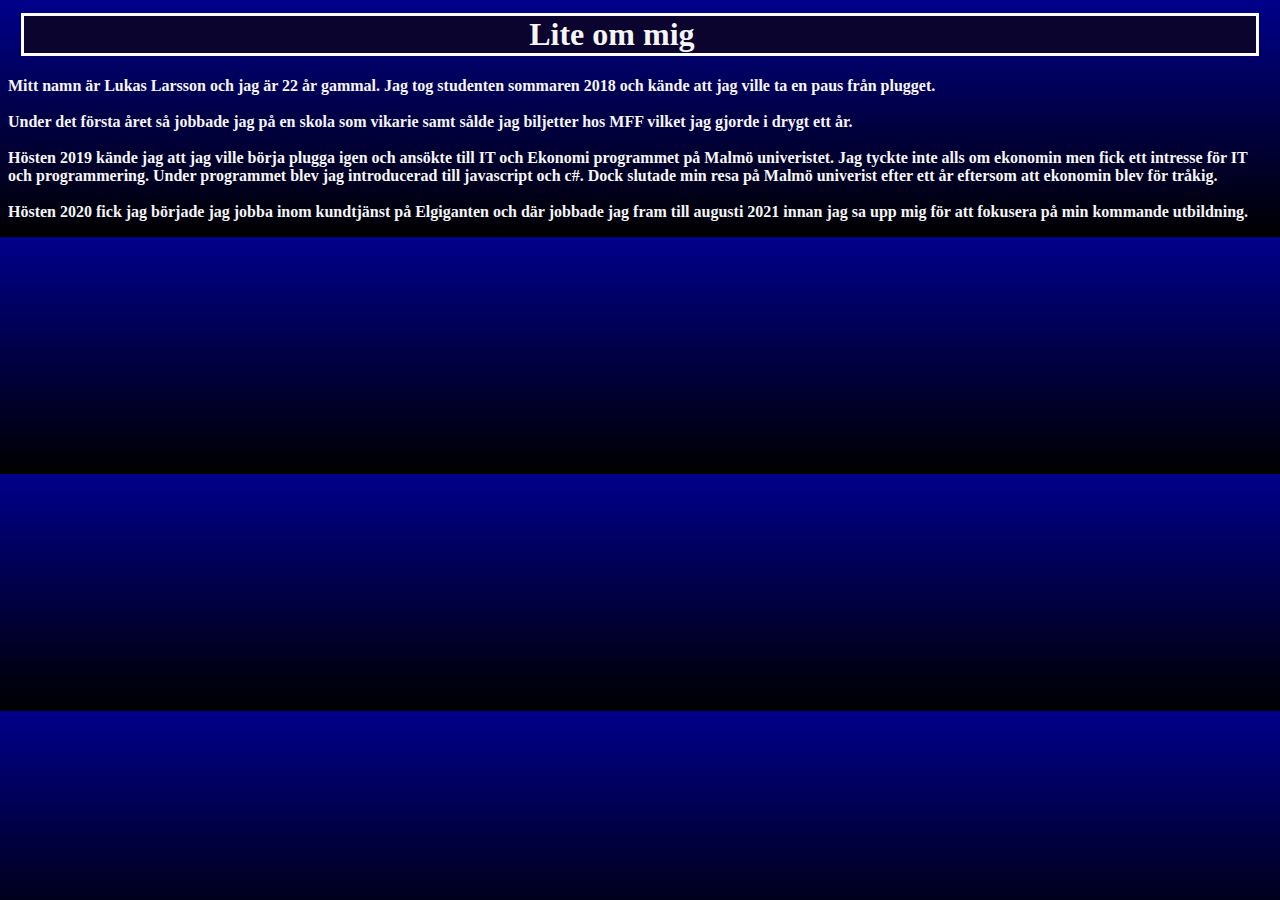
==== Om.mig.html @ 55b1ddcb "Initial commit" ====
<!DOCTYPE html>
<html lang="en">
  <head>
    <link
      href="https://cdn.jsdelivr.net/npm/bootstrap@5.1.3/dist/css/bootstrap.min.css"
      rel="stylesheet"
      integrity="sha384-1BmE4kWBq78iYhFldvKuhfTAU6auU8tT94WrHftjDbrCEXSU1oBoqyl2QvZ6jIW3"
      crossorigin="anonymous"
    />
    <meta charset="UTF-8" />
    <meta http-equiv="X-UA-Compatible" content="IE=edge" />
    <meta name="viewport" content="width=device-width, initial-scale=1.0" />
    <link rel="stylesheet" type="text/css" href="Style.css" media="screen" />
    <title>Lite om mig</title>
  </head>
  <body class="kropp">
    <h1>Lite om mig</h1>
    <p title="Jag gillar inte lakrits och jag är flygrädd" class="fakta">
      Mitt namn är Lukas Larsson och jag är 22 år gammal. Jag tog studenten
      sommaren 2018 och kände att jag ville ta en paus från plugget. <br />
      <br />
      Under det första året så jobbade jag på en skola som vikarie samt sålde
      jag biljetter hos MFF vilket jag gjorde i drygt ett år. <br />
      <br />Hösten 2019 kände jag att jag ville börja plugga igen och ansökte
      till IT och Ekonomi programmet på Malmö univeristet. Jag tyckte inte alls
      om ekonomin men fick ett intresse för IT och programmering. Under
      programmet blev jag introducerad till javascript och c#. Dock slutade min
      resa på Malmö univerist efter ett år eftersom att ekonomin blev för
      tråkig. <br />
      <br />
      Hösten 2020 fick jag började jag jobba inom kundtjänst på Elgiganten och
      där jobbade jag fram till augusti 2021 innan jag sa upp mig för att
      fokusera på min kommande utbildning.
    </p>
  </body>
</html>
---- Style.css ----
.kropp {
  background-image: linear-gradient(to bottom, darkblue, black);
}

h1 {
  font-family: "Times New Roman", Times, serif;
  padding-left: 40%;
  margin-top: 1%;
  margin-left: 1%;
  margin-right: 1%;
  color: whitesmoke;
  border: 3px solid white;
  background-color: rgb(10, 4, 46);
}
p {
  font-family: "Times New Roman", Times, serif;
  color: white;
  font-weight: bold;
}
.fakta {
  color: whitesmoke;
}
.head {
  align-items: center;
  border-color: rgb(228, 6, 6);
}
.bild {
  width: 40px;
  border-radius: 20px;
}
img {
  width: 350px;
  height: 350px;
  border-radius: 200px;
  border: 5px solid white;
  float: none;
  margin-left: 24%;
  margin-top: 3%;
  object-fit: cover;
}
.sidenav {
  position: fixed;
  left: 47%;
  bottom: 20px;
  transform: translate(-50%, -50%);
}
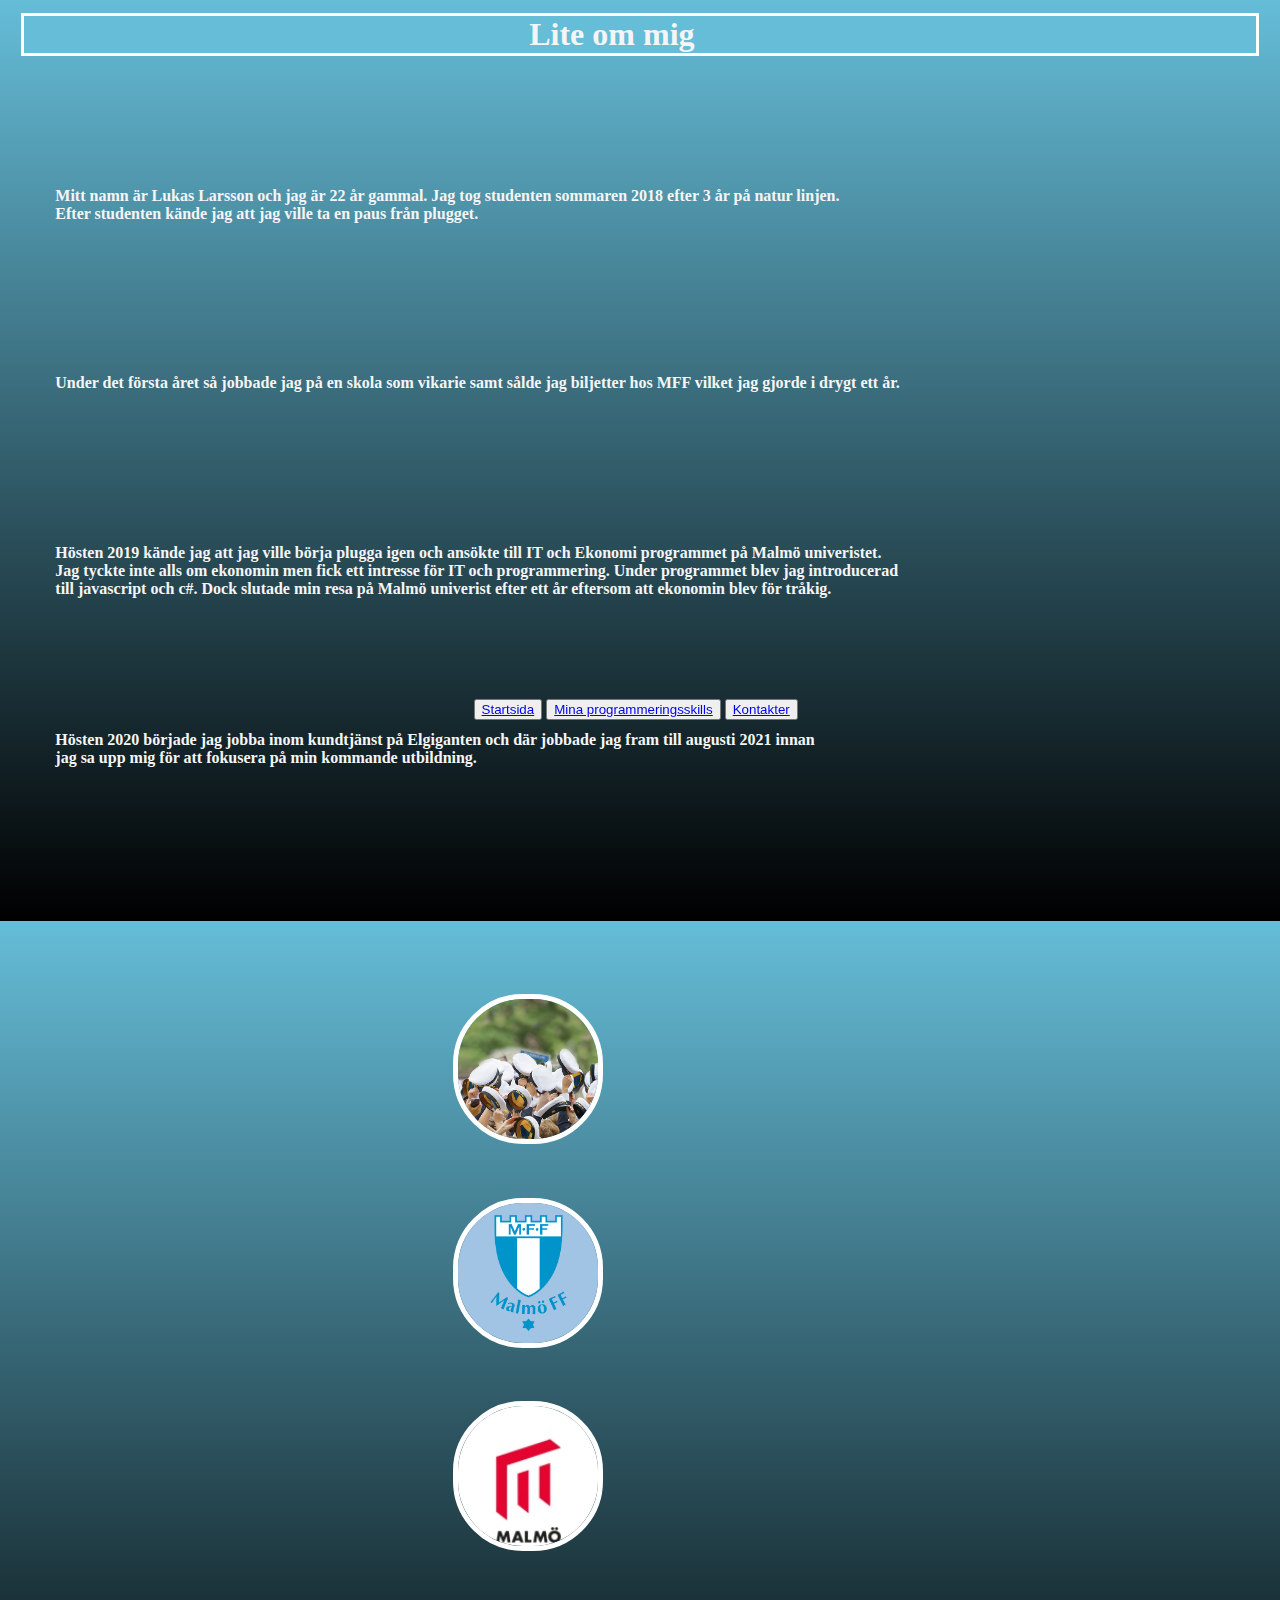
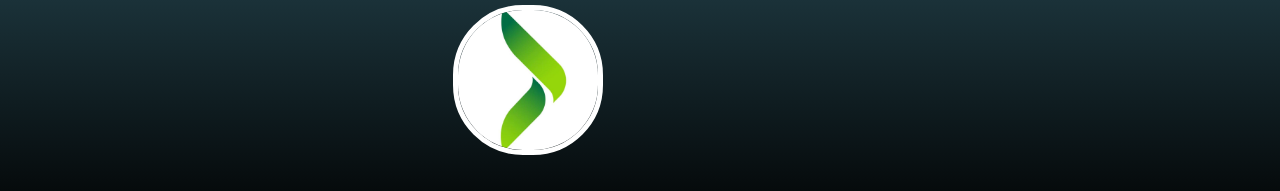
==== commit 03b25f60: "Forsättning" ====
--- a/Om.mig.html
+++ b/Om.mig.html
@@ -14,23 +14,54 @@
     <title>Lite om mig</title>
   </head>
   <body class="kropp">
-    <h1>Lite om mig</h1>
-    <p title="Jag gillar inte lakrits och jag är flygrädd" class="fakta">
-      Mitt namn är Lukas Larsson och jag är 22 år gammal. Jag tog studenten
-      sommaren 2018 och kände att jag ville ta en paus från plugget. <br />
-      <br />
-      Under det första året så jobbade jag på en skola som vikarie samt sålde
-      jag biljetter hos MFF vilket jag gjorde i drygt ett år. <br />
-      <br />Hösten 2019 kände jag att jag ville börja plugga igen och ansökte
-      till IT och Ekonomi programmet på Malmö univeristet. Jag tyckte inte alls
-      om ekonomin men fick ett intresse för IT och programmering. Under
-      programmet blev jag introducerad till javascript och c#. Dock slutade min
-      resa på Malmö univerist efter ett år eftersom att ekonomin blev för
-      tråkig. <br />
-      <br />
-      Hösten 2020 fick jag började jag jobba inom kundtjänst på Elgiganten och
-      där jobbade jag fram till augusti 2021 innan jag sa upp mig för att
-      fokusera på min kommande utbildning.
-    </p>
+    <h1> Lite om mig </h1>
+    <div class="row">
+    <div class = "col" >
+      <p title="Jag började först på Borgar men bytte till Kunskapsgymnasiet efter drygt 2 månader" class="fakta">
+        Mitt namn är Lukas Larsson och jag är 22 år gammal. Jag tog studenten
+        sommaren 2018 efter 3 år på natur linjen. <br> Efter studenten kände jag att jag ville ta en paus från plugget. <br />
+        </p>
+        <br>
+        <br>
+        <p title= "Jobbet på MFF var väldigt roligt eftersom att jag fick se på matcherna efter halvtid" class="fakta">
+          Under det första året så jobbade jag på en skola som vikarie samt sålde
+          jag biljetter hos MFF vilket jag gjorde i drygt ett år.
+        </p> 
+        <br />
+        <br />
+        <p title= "Under min tid på MAU så insåg jag även att jag ville ha något praktiskt och det var en av anledningarna till att jag sökte in till Newtons yrkehögskolskol!" 
+        class="fakta">
+          Hösten 2019 kände jag att jag ville börja plugga igen och ansökte
+          till IT och Ekonomi programmet på Malmö univeristet. <br> Jag tyckte inte alls
+          om ekonomin men fick ett intresse för IT och programmering. Under
+          programmet blev jag introducerad <br> till javascript och c#. Dock slutade min
+          resa på Malmö univerist efter ett år eftersom att ekonomin blev för
+          tråkig.
+        </p>
+        <br />
+        <p title="Jobbet på Elgiganten lärde mig hur omständiga människor kan vara!" class ="fakta">
+          Hösten 2020 började jag jobba inom kundtjänst på Elgiganten och
+          där jobbade jag fram till augusti 2021 innan <br> jag sa upp mig för att
+          fokusera på min kommande utbildning.
+        </p>
+    </div>
+
+    <div class="col">
+      <div>
+      <img class ="bilder" src="/images/student.jpg" alt="Studenten 2018">
+      <img class ="bilder" src="/images/MFF.jpeg" alt="MFF:s logga">
+      <img class= "bilder" src="/images/MAU.jpg" alt="MAU:s logga">
+      <img class ="bilder" src="/images/elgiganten.jpg" alt="Elgigantens logga">
+
+    </div>
+    </div>
+    </div>
+
+    <div class="meny">
+      <button><a href="/Index.html">Startsida</a></button>
+      <button><a href="/programmeringsskills.html">Mina programmeringsskills</a></button>
+      <button><a href="/Kontakter.html">Kontakter</a></button>
+    </div>
+    
   </body>
 </html>
--- a/Style.css
+++ b/Style.css
@@ -1,5 +1,12 @@
 .kropp {
-  background-image: linear-gradient(to bottom, darkblue, black);
+  background-image: linear-gradient(
+    to bottom,
+    rgb(101, 189, 216),
+    rgb(0, 0, 0)
+  );
+  height: 100vh;
+  overflow-y: hidden;
+  overflow-x: hidden;
 }
 
 h1 {
@@ -10,7 +17,7 @@
   margin-right: 1%;
   color: whitesmoke;
   border: 3px solid white;
-  background-color: rgb(10, 4, 46);
+  background-color: rgb(101, 189, 216);
 }
 p {
   font-family: "Times New Roman", Times, serif;
@@ -19,6 +26,8 @@
 }
 .fakta {
   color: whitesmoke;
+  margin-top: 8%;
+  margin-left: 3%;
 }
 .head {
   align-items: center;
@@ -28,19 +37,46 @@
   width: 40px;
   border-radius: 20px;
 }
-img {
-  width: 350px;
-  height: 350px;
-  border-radius: 200px;
+.ME {
+  width: 450px;
+  height: 450px;
+  border-radius: 225px;
+  border: 5px solid white;
+  margin-left: 36%;
+  margin-top: 7%;
+  object-fit: cover;
+}
+.meny {
+  position: fixed;
+  left: 37%;
+  bottom: 20%;
+  color: white;
+  text-decoration: none;
+  text-align: center;
+}
+
+.row {
+}
+
+.col {
+  flex: 50%;
+  padding: 10px;
+  height: 93vh;
+  vertical-align: auto;
+}
+.bilder {
+  width: 140px;
+  height: 140px;
+  border-radius: 70px;
   border: 5px solid white;
   float: none;
-  margin-left: 24%;
+  margin-left: 35%;
   margin-top: 3%;
   object-fit: cover;
+  margin-top: 4%;
+  margin-right: 3%;
 }
-.sidenav {
-  position: fixed;
-  left: 47%;
-  bottom: 20px;
-  transform: translate(-50%, -50%);
+
+.tillbaka {
+  float: left;
 }
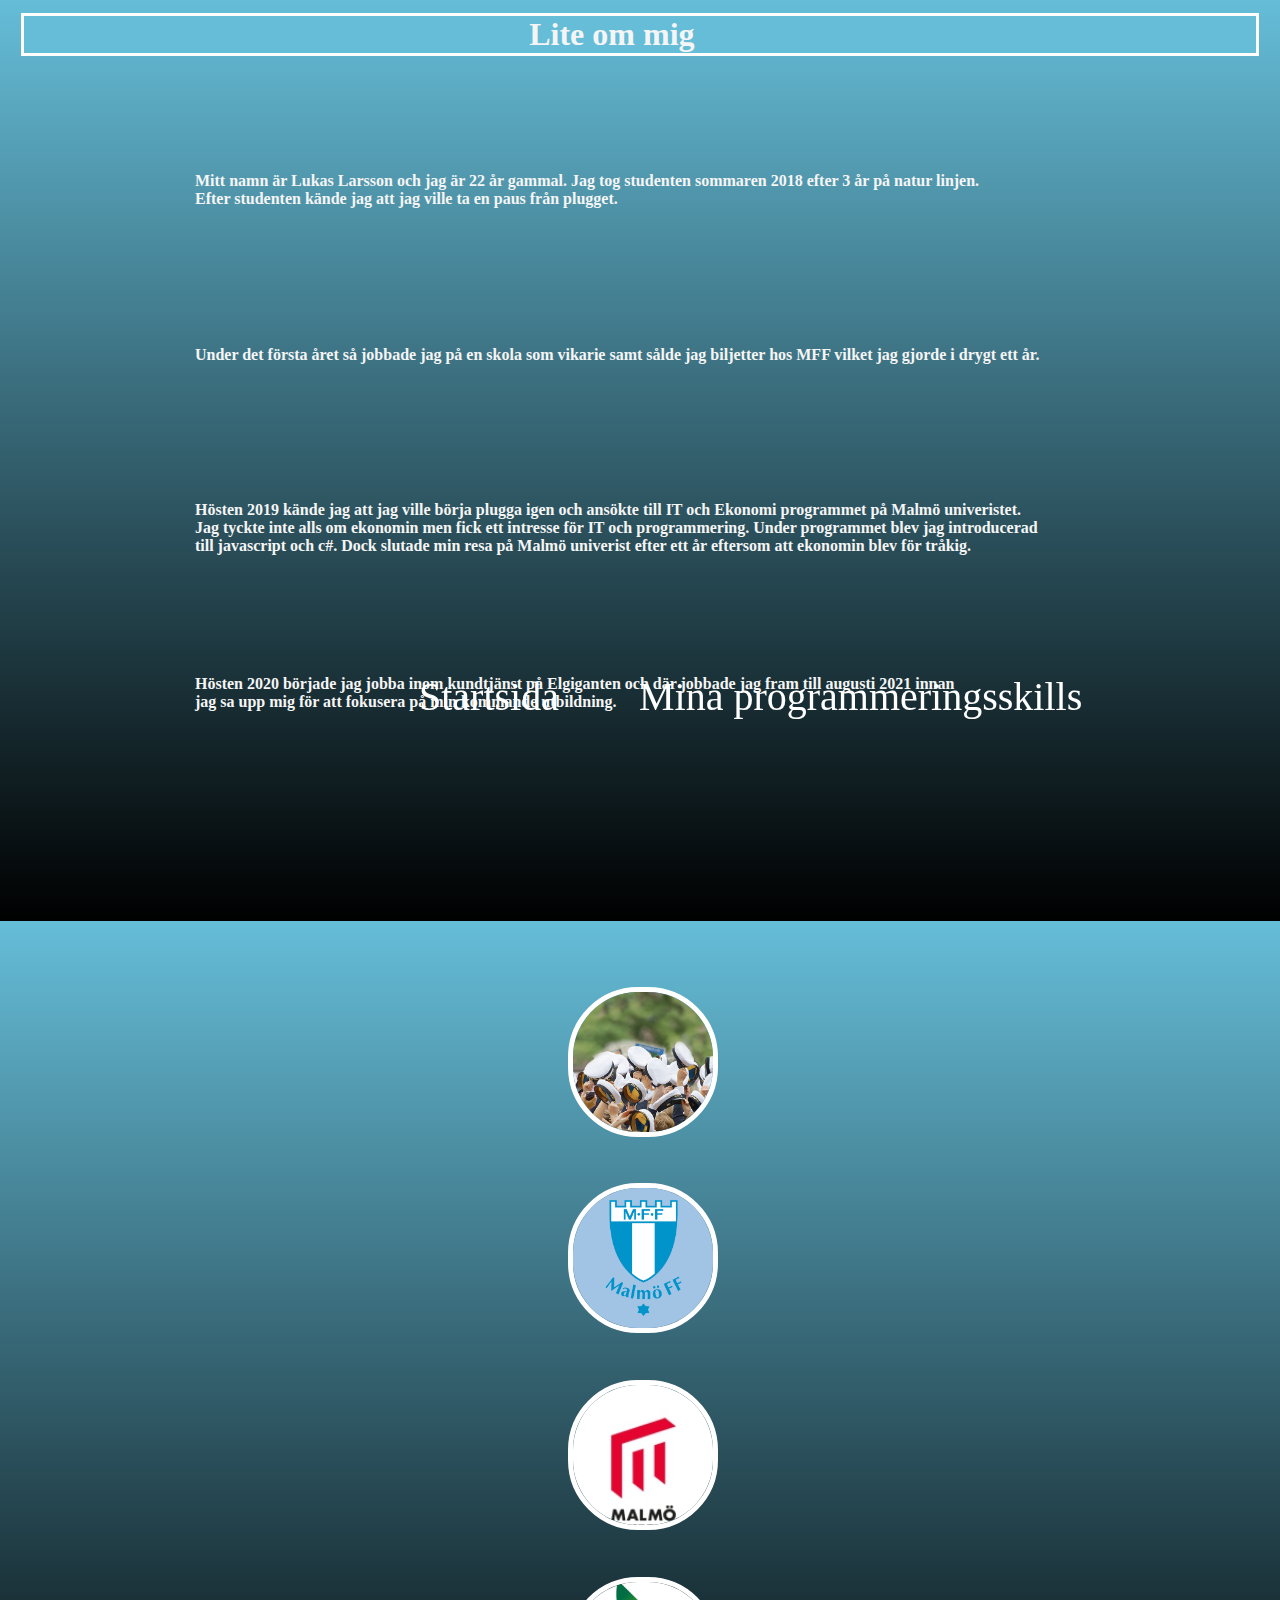
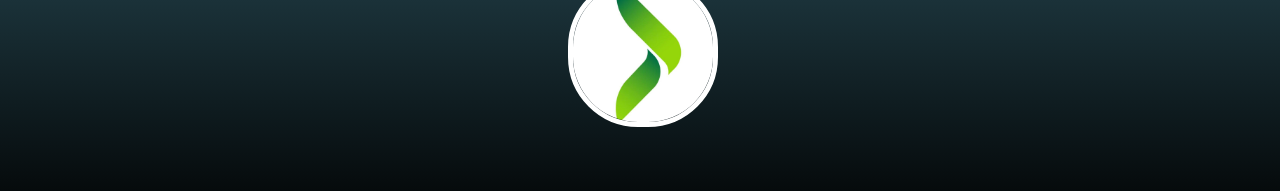
==== commit 05c9feb7: "Fortsättning 2" ====
--- a/Om.mig.html
+++ b/Om.mig.html
@@ -14,7 +14,7 @@
     <title>Lite om mig</title>
   </head>
   <body class="kropp">
-    <h1> Lite om mig </h1>
+    <h1>Lite om mig </h1>
     <div class="row">
     <div class = "col" >
       <p title="Jag började först på Borgar men bytte till Kunskapsgymnasiet efter drygt 2 månader" class="fakta">
@@ -58,9 +58,8 @@
     </div>
 
     <div class="meny">
-      <button><a href="/Index.html">Startsida</a></button>
-      <button><a href="/programmeringsskills.html">Mina programmeringsskills</a></button>
-      <button><a href="/Kontakter.html">Kontakter</a></button>
+      <a href="/Index.html" class="text">Startsida</a>
+      <a href="/programmeringsskills.html" class="text">Mina programmeringsskills</a>
     </div>
     
   </body>
--- a/Style.css
+++ b/Style.css
@@ -4,6 +4,7 @@
     rgb(101, 189, 216),
     rgb(0, 0, 0)
   );
+  -webkit-user-select: none;
   height: 100vh;
   overflow-y: hidden;
   overflow-x: hidden;
@@ -27,7 +28,7 @@
 .fakta {
   color: whitesmoke;
   margin-top: 8%;
-  margin-left: 3%;
+  padding-right: 3%;
 }
 .head {
   align-items: center;
@@ -42,28 +43,45 @@
   height: 450px;
   border-radius: 225px;
   border: 5px solid white;
-  margin-left: 36%;
+  margin-left: 22%;
   margin-top: 7%;
   object-fit: cover;
 }
 .meny {
+  font-family: "Times New Roman", Times, serif;
+  vertical-align: auto;
   position: fixed;
-  left: 37%;
+  font-size: 40px;
+  left: 30%;
   bottom: 20%;
   color: white;
   text-decoration: none;
   text-align: center;
 }
-
+.text {
+  text-decoration: none;
+  color: white;
+  clear: left;
+  height: 35px;
+  margin-top: 55px;
+  margin-right: 35px;
+  margin-bottom: 35px;
+  margin-left: 35px;
+}
 .row {
+  margin-left: 14%;
 }
-
 .col {
   flex: 50%;
   padding: 10px;
   height: 93vh;
   vertical-align: auto;
 }
+
+.left {
+  margin-right: 50%;
+}
+
 .bilder {
   width: 140px;
   height: 140px;
@@ -80,3 +98,18 @@
 .tillbaka {
   float: left;
 }
+
+.bi {
+  font-size: 160px;
+  border-radius: 40px;
+  position: relative;
+  color: rgb(255, 255, 255);
+}
+
+.col-1 {
+  margin-top: 5%;
+  height: 100vh;
+}
+.bi-envelope {
+  padding-right: 50%;
+}
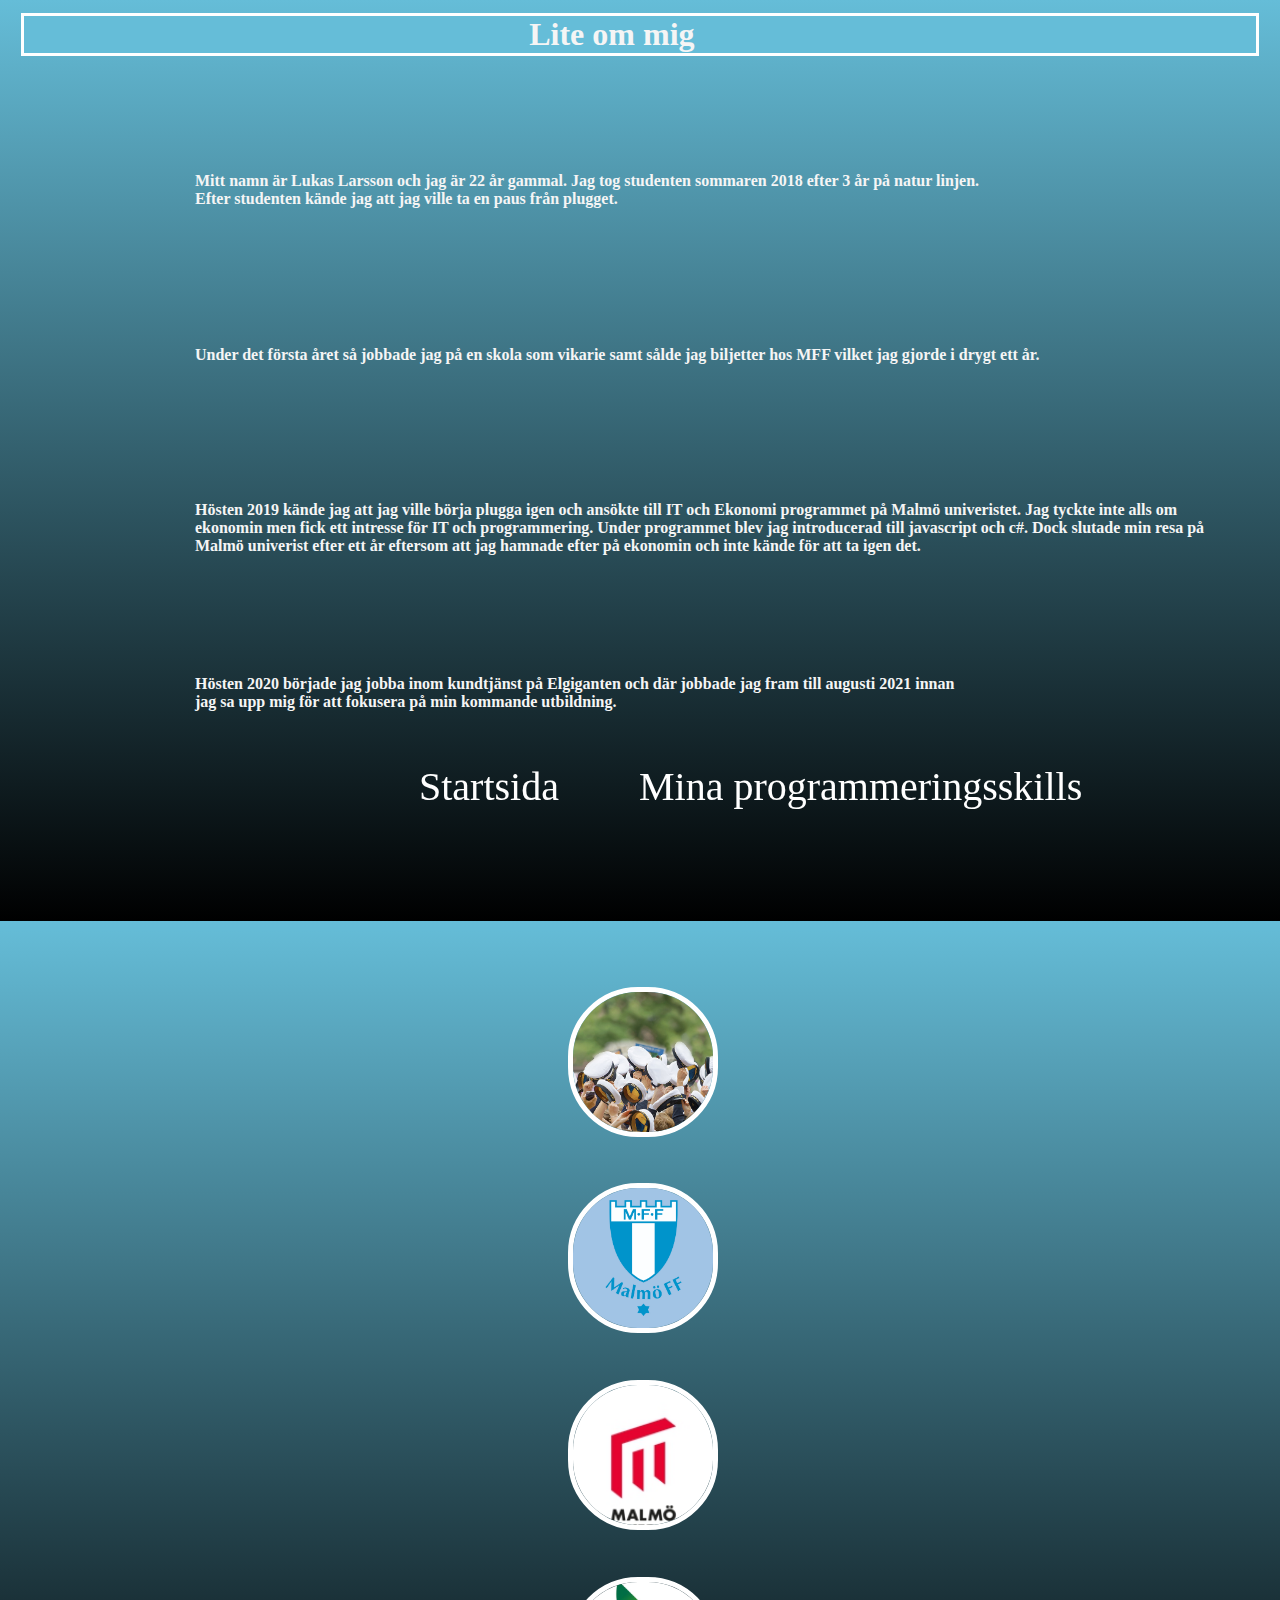
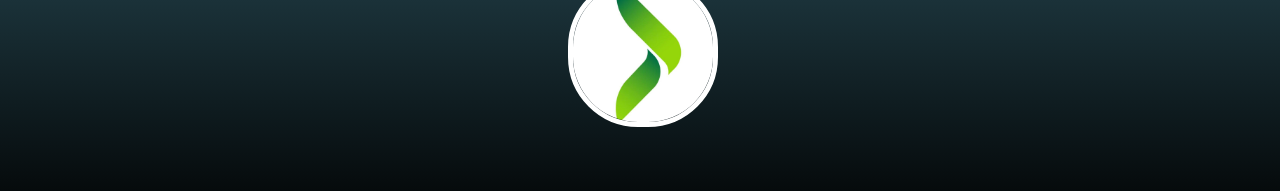
==== commit 63d7cdfa: "Färdig" ====
--- a/Om.mig.html
+++ b/Om.mig.html
@@ -14,53 +14,70 @@
     <title>Lite om mig</title>
   </head>
   <body class="kropp">
-    <h1>Lite om mig </h1>
+    <h1>Lite om mig</h1>
     <div class="row">
-    <div class = "col" >
-      <p title="Jag började först på Borgar men bytte till Kunskapsgymnasiet efter drygt 2 månader" class="fakta">
-        Mitt namn är Lukas Larsson och jag är 22 år gammal. Jag tog studenten
-        sommaren 2018 efter 3 år på natur linjen. <br> Efter studenten kände jag att jag ville ta en paus från plugget. <br />
+      <div class="col">
+        <p
+          title="Jag började först på Borgar men bytte till Kunskapsgymnasiet efter drygt 2 månader"
+          class="fakta"
+        >
+          Mitt namn är Lukas Larsson och jag är 22 år gammal. Jag tog studenten
+          sommaren 2018 efter 3 år på natur linjen. <br />
+          Efter studenten kände jag att jag ville ta en paus från plugget.
+          <br />
         </p>
-        <br>
-        <br>
-        <p title= "Jobbet på MFF var väldigt roligt eftersom att jag fick se på matcherna efter halvtid" class="fakta">
-          Under det första året så jobbade jag på en skola som vikarie samt sålde
-          jag biljetter hos MFF vilket jag gjorde i drygt ett år.
-        </p> 
         <br />
         <br />
-        <p title= "Under min tid på MAU så insåg jag även att jag ville ha något praktiskt och det var en av anledningarna till att jag sökte in till Newtons yrkehögskolskol!" 
-        class="fakta">
-          Hösten 2019 kände jag att jag ville börja plugga igen och ansökte
-          till IT och Ekonomi programmet på Malmö univeristet. <br> Jag tyckte inte alls
-          om ekonomin men fick ett intresse för IT och programmering. Under
-          programmet blev jag introducerad <br> till javascript och c#. Dock slutade min
-          resa på Malmö univerist efter ett år eftersom att ekonomin blev för
-          tråkig.
+        <p
+          title="Jobbet på MFF var väldigt roligt eftersom att jag fick se på matcherna efter halvtid"
+          class="fakta"
+        >
+          Under det första året så jobbade jag på en skola som vikarie samt
+          sålde jag biljetter hos MFF vilket jag gjorde i drygt ett år.
         </p>
         <br />
-        <p title="Jobbet på Elgiganten lärde mig hur omständiga människor kan vara!" class ="fakta">
-          Hösten 2020 började jag jobba inom kundtjänst på Elgiganten och
-          där jobbade jag fram till augusti 2021 innan <br> jag sa upp mig för att
-          fokusera på min kommande utbildning.
+        <br />
+        <p
+          title="Under min tid på MAU så insåg jag även att jag ville ha något praktiskt och det var en av anledningarna till att jag sökte in till Newtons yrkehögskolskol!"
+          class="fakta"
+        >
+          Hösten 2019 kände jag att jag ville börja plugga igen och ansökte till
+          IT och Ekonomi programmet på Malmö univeristet. Jag tyckte inte alls
+          om ekonomin men fick ett intresse för IT och programmering. Under
+          programmet blev jag introducerad till javascript och c#. Dock slutade
+          min resa på Malmö univerist efter ett år eftersom att jag hamnade
+          efter på ekonomin och inte kände för att ta igen det.
         </p>
+        <br />
+        <p
+          title="Jobbet på Elgiganten lärde mig hur omständiga människor kan vara!"
+          class="fakta"
+        >
+          Hösten 2020 började jag jobba inom kundtjänst på Elgiganten och där
+          jobbade jag fram till augusti 2021 innan <br />
+          jag sa upp mig för att fokusera på min kommande utbildning.
+        </p>
+      </div>
+
+      <div class="col">
+        <div>
+          <img class="bilder" src="/images/student.jpg" alt="Studenten 2018" />
+          <img class="bilder" src="/images/MFF.jpeg" alt="MFF:s logga" />
+          <img class="bilder" src="/images/MAU.jpg" alt="MAU:s logga" />
+          <img
+            class="bilder"
+            src="/images/elgiganten.jpg"
+            alt="Elgigantens logga"
+          />
+        </div>
+      </div>
     </div>
 
-    <div class="col">
-      <div>
-      <img class ="bilder" src="/images/student.jpg" alt="Studenten 2018">
-      <img class ="bilder" src="/images/MFF.jpeg" alt="MFF:s logga">
-      <img class= "bilder" src="/images/MAU.jpg" alt="MAU:s logga">
-      <img class ="bilder" src="/images/elgiganten.jpg" alt="Elgigantens logga">
-
+    <div class="meny2">
+      <a href="/Index.html" class="text">Startsida</a>
+      <a href="/programmeringsskills.html" class="text"
+        >Mina programmeringsskills</a
+      >
     </div>
-    </div>
-    </div>
-
-    <div class="meny">
-      <a href="/Index.html" class="text">Startsida</a>
-      <a href="/programmeringsskills.html" class="text">Mina programmeringsskills</a>
-    </div>
-    
   </body>
 </html>
--- a/Style.css
+++ b/Style.css
@@ -110,6 +110,47 @@
   margin-top: 5%;
   height: 100vh;
 }
-.bi-envelope {
-  padding-right: 50%;
+.meny2 {
+  font-family: "Times New Roman", Times, serif;
+  vertical-align: auto;
+  position: fixed;
+  font-size: 40px;
+  left: 30%;
+  bottom: 10%;
+  color: white;
+  text-decoration: none;
+  text-align: center;
 }
+.meny3 {
+  font-family: "Times New Roman", Times, serif;
+  vertical-align: auto;
+  position: fixed;
+  font-size: 40px;
+  left: 37%;
+  bottom: 20%;
+  color: white;
+  text-decoration: none;
+  text-align: center;
+}
+.ps {
+  font-family: "Times New Roman", Times, serif;
+  background-color: white;
+  margin-top: 20%;
+  width: 500;
+  border: 5px solid black;
+  font-size: xx-large;
+  -webkit-user-select: text;
+}
+.repository {
+  font-family: "Times New Roman", Times, serif;
+  background-color: white;
+  color: black;
+  margin-right: 50%;
+  margin-top: 13%;
+  width: 500px;
+  height: 300px;
+  border: 5px solid black;
+  font-size: xx-large;
+  font-weight: normal;
+  -webkit-user-select: text;
+}
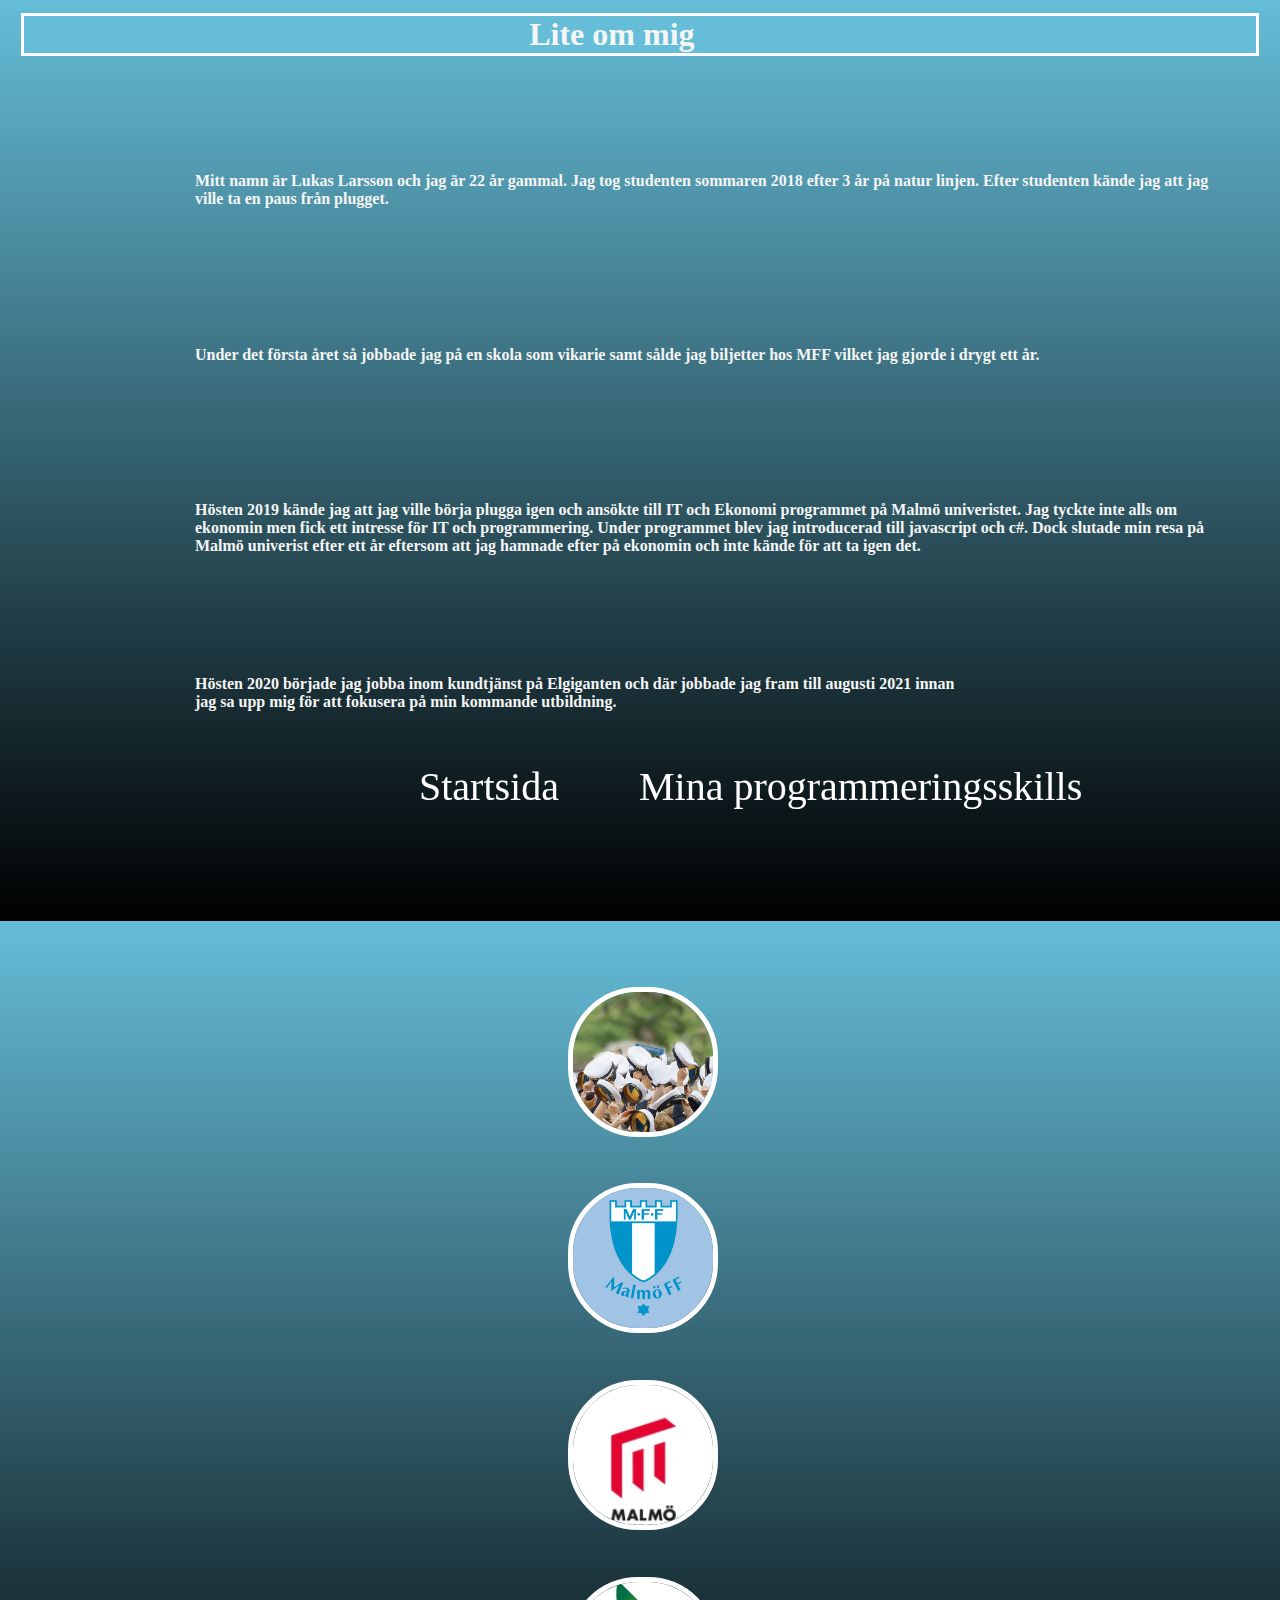
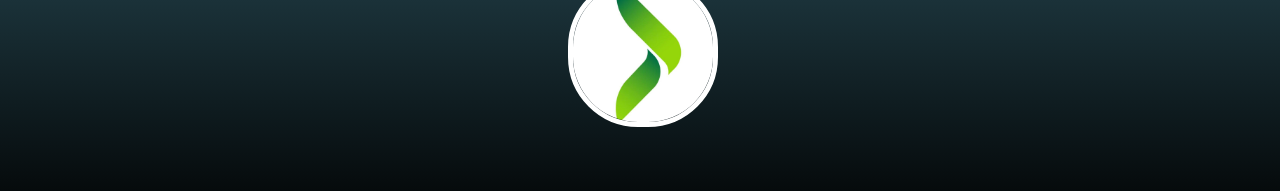
==== commit df25ead3: "Update Om.mig.html" ====
--- a/Om.mig.html
+++ b/Om.mig.html
@@ -22,8 +22,8 @@
           class="fakta"
         >
           Mitt namn är Lukas Larsson och jag är 22 år gammal. Jag tog studenten
-          sommaren 2018 efter 3 år på natur linjen. <br />
-          Efter studenten kände jag att jag ville ta en paus från plugget.
+          sommaren 2018 efter 3 år på natur linjen. Efter studenten kände jag
+          att jag ville ta en paus från plugget.
           <br />
         </p>
         <br />
